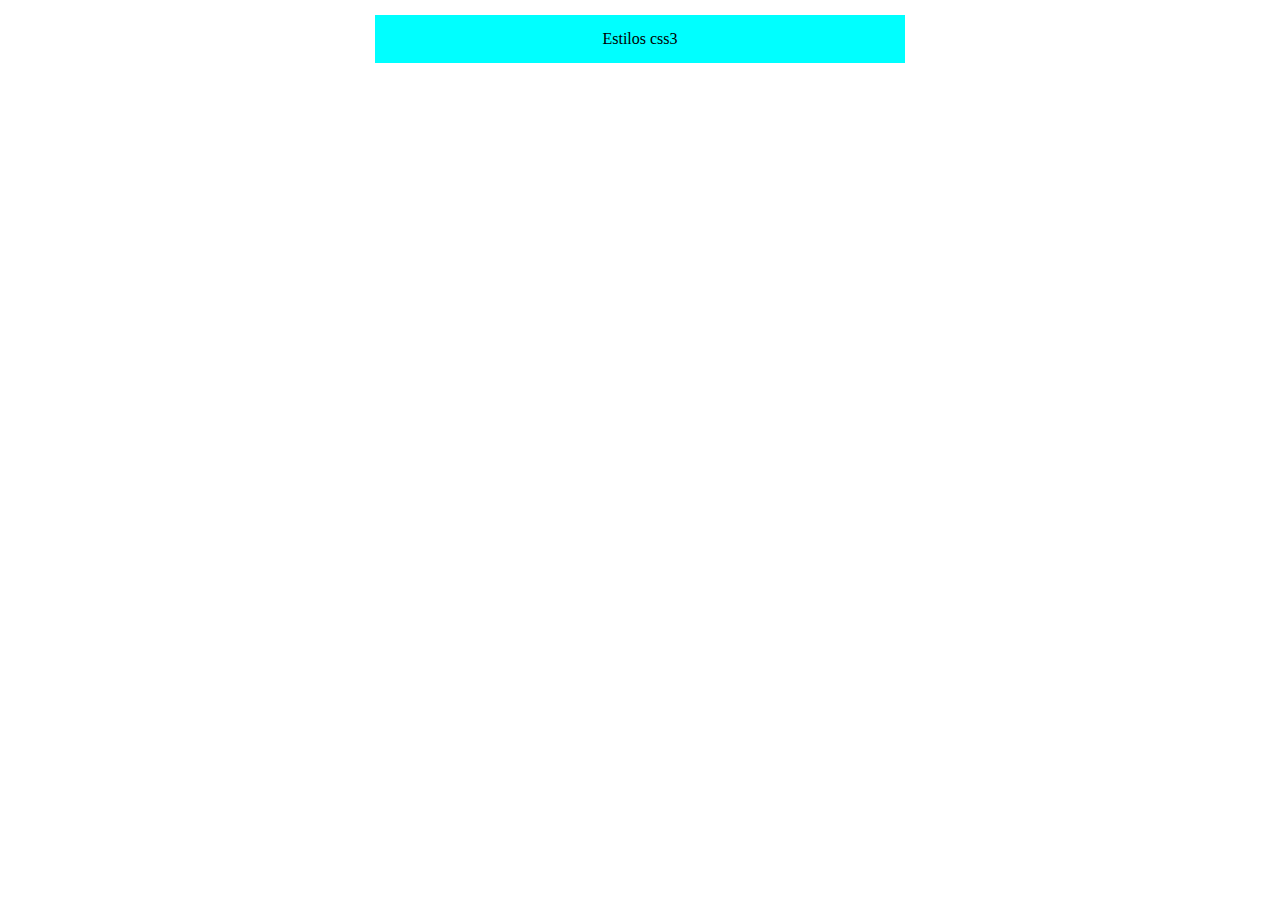
==== Básico/index9.html @ 2ffac0db "Actualización Repositorio" ====
<!DOCTYPE html>
<html>
    <head>
        <style>
            #principal{
                width: 500px; /*Ancho*/
                background-color: aqua; 
                text-align: center; /*centrar texto dentro de la caja*/
                margin: 15px auto; /* Al no especificar, el margen se aplica a todos los lados*/
                /*Al poner auto, se reajusta en cualquier resolución de pantalla*/
                padding: 15px; /*Espacio entre el texto y los márgenes*/
            }
        </style>

    </head>

    <body>
        <header id="principal">
            <span id="titulo">Estilos css3</span> <!-- Se utiliza para aplicar estilos individuales a palabras o letras -->
        </header>
    </body>
</html>
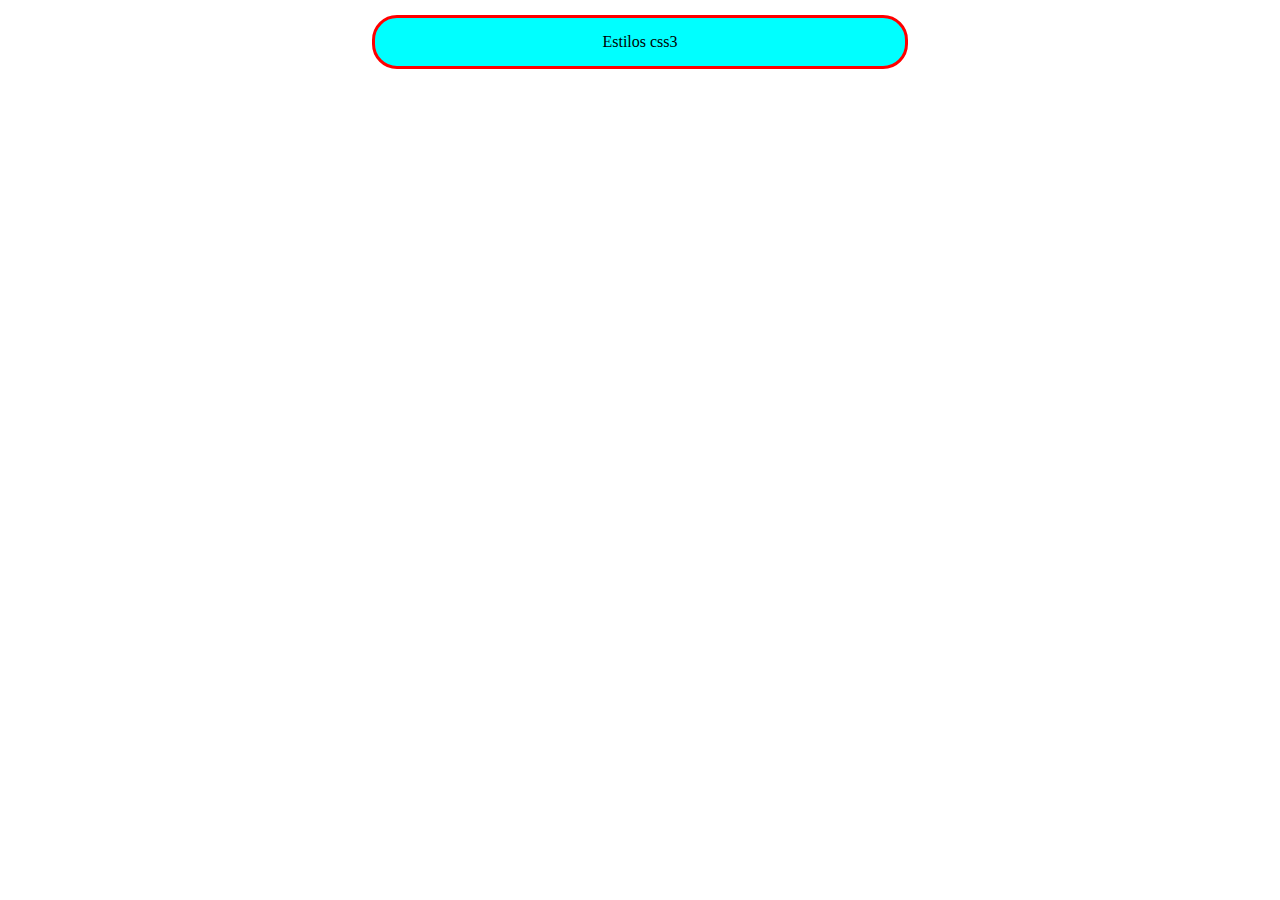
==== commit 29feec71: "Actualización Repositorio" ====
--- a/Básico/index9.html
+++ b/Básico/index9.html
@@ -9,6 +9,8 @@
                 margin: 15px auto; /* Al no especificar, el margen se aplica a todos los lados*/
                 /*Al poner auto, se reajusta en cualquier resolución de pantalla*/
                 padding: 15px; /*Espacio entre el texto y los márgenes*/
+                border: 3px solid red; /*Para agregar un borde*/
+                border-radius: 25px; /*Para redondear los bordes*/
             }
         </style>
 
